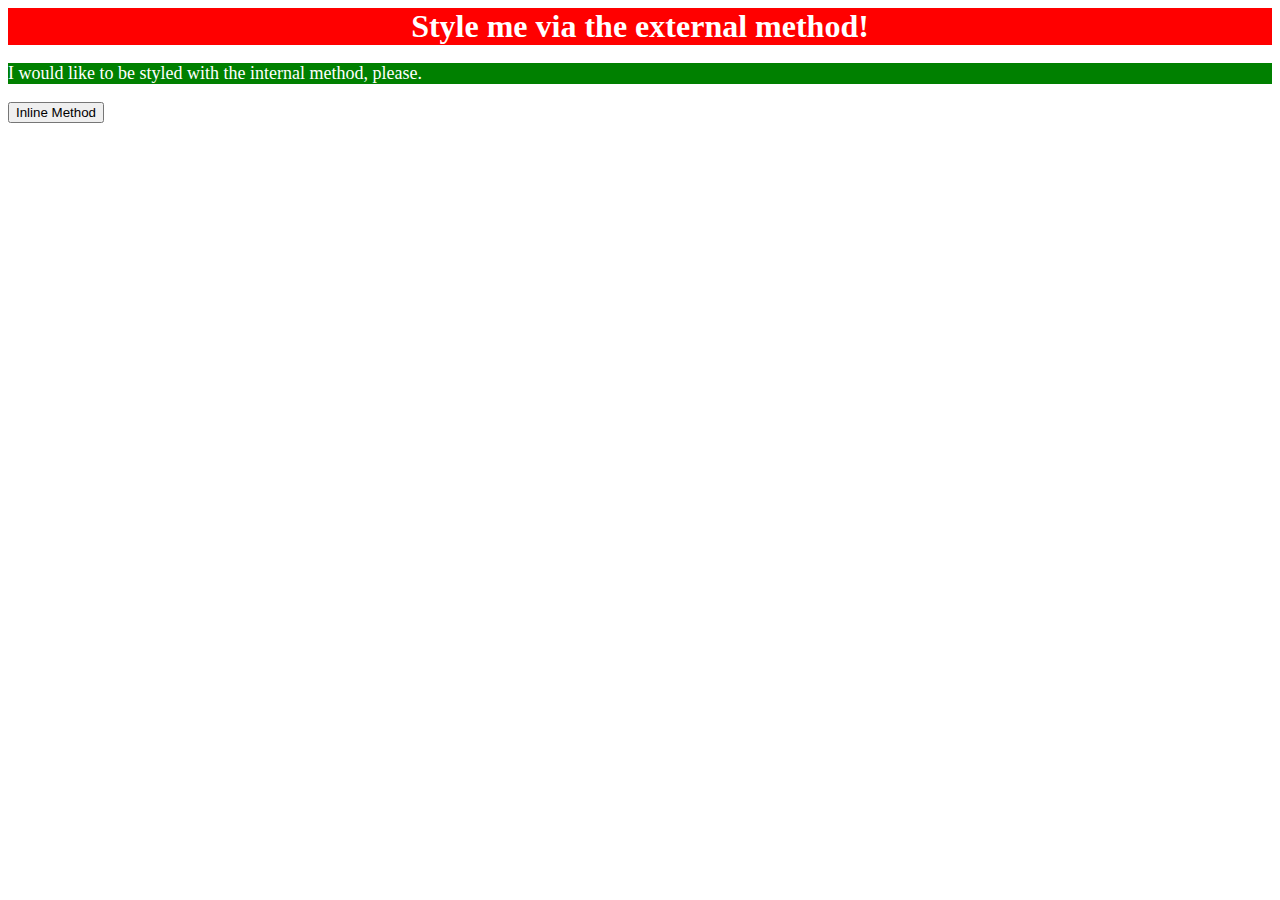
==== foundations/01-css-methods/index.html @ f937f6f0 "moddified index.html added styles.css" ====
<!DOCTYPE html>
<html lang="en">
  <head>
    <meta charset="UTF-8">
    <meta http-equiv="X-UA-Compatible" content="IE=edge">
    <meta name="viewport" content="width=device-width, initial-scale=1.0">
    <title>Methods for Adding CSS</title>
    <link rel="stylesheet" href="styles.css">
    <style>
      p {
        background-color: green;
        color: white;
        font-size: 18px;

      }



    </style>
  </head>
  <body>
    <div>Style me via the external method!</div>
    <p>I would like to be styled with the internal method, please.</p>
    <button>Inline Method</button>
  </body>
</html>
---- foundations/01-css-methods/styles.css ----
div {
    background: red;
    color: white;
    font-size: 32px;
    text-align: center;
    font-weight: bold;
}
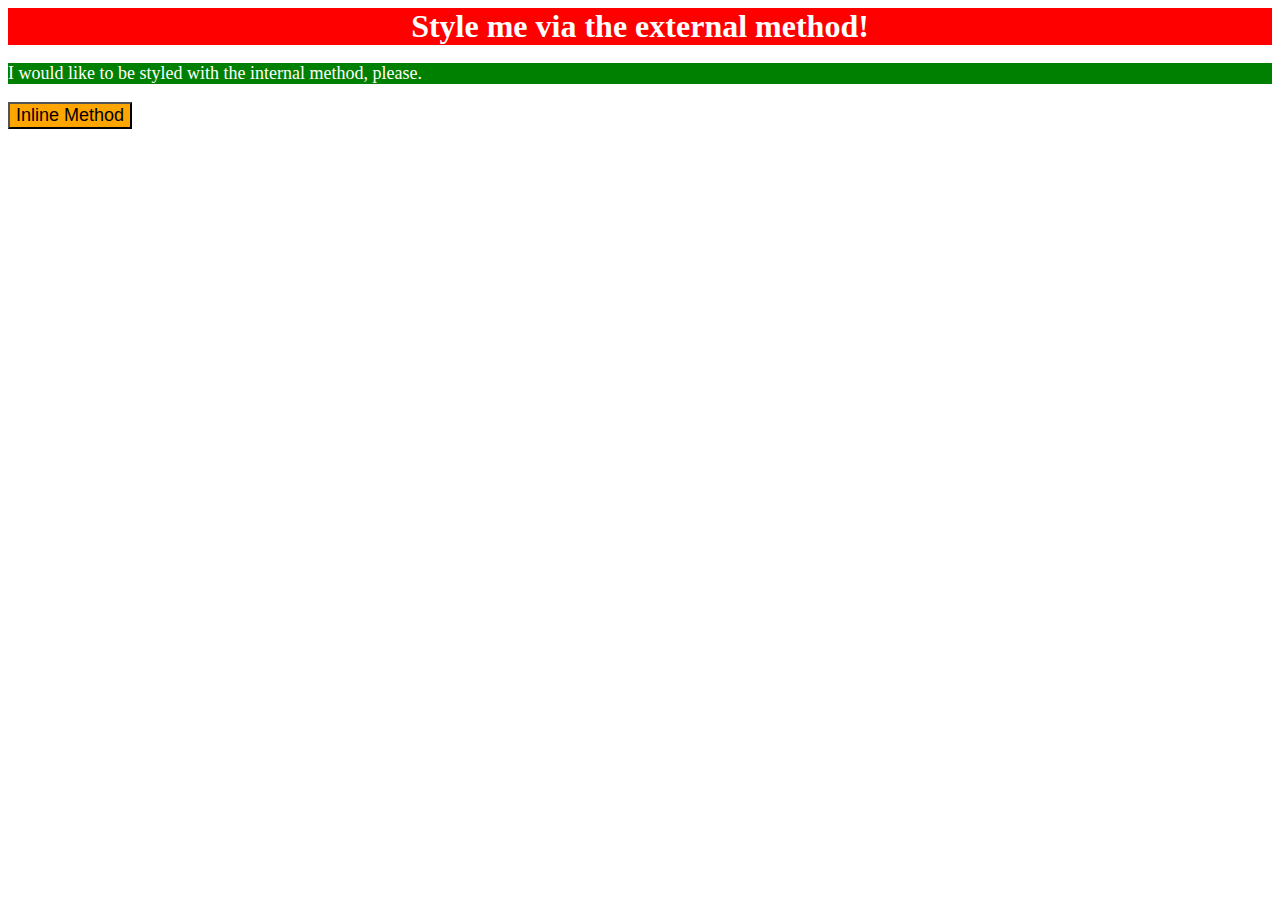
==== commit 1b593003: "finished inline css, completed 01-css-methods excersies" ====
--- a/foundations/01-css-methods/index.html
+++ b/foundations/01-css-methods/index.html
@@ -11,16 +11,12 @@
         background-color: green;
         color: white;
         font-size: 18px;
-
       }
-
-
-
     </style>
   </head>
   <body>
     <div>Style me via the external method!</div>
     <p>I would like to be styled with the internal method, please.</p>
-    <button>Inline Method</button>
+    <button style=" background: orange; font-size: 18px;">Inline Method</button>
   </body>
 </html>